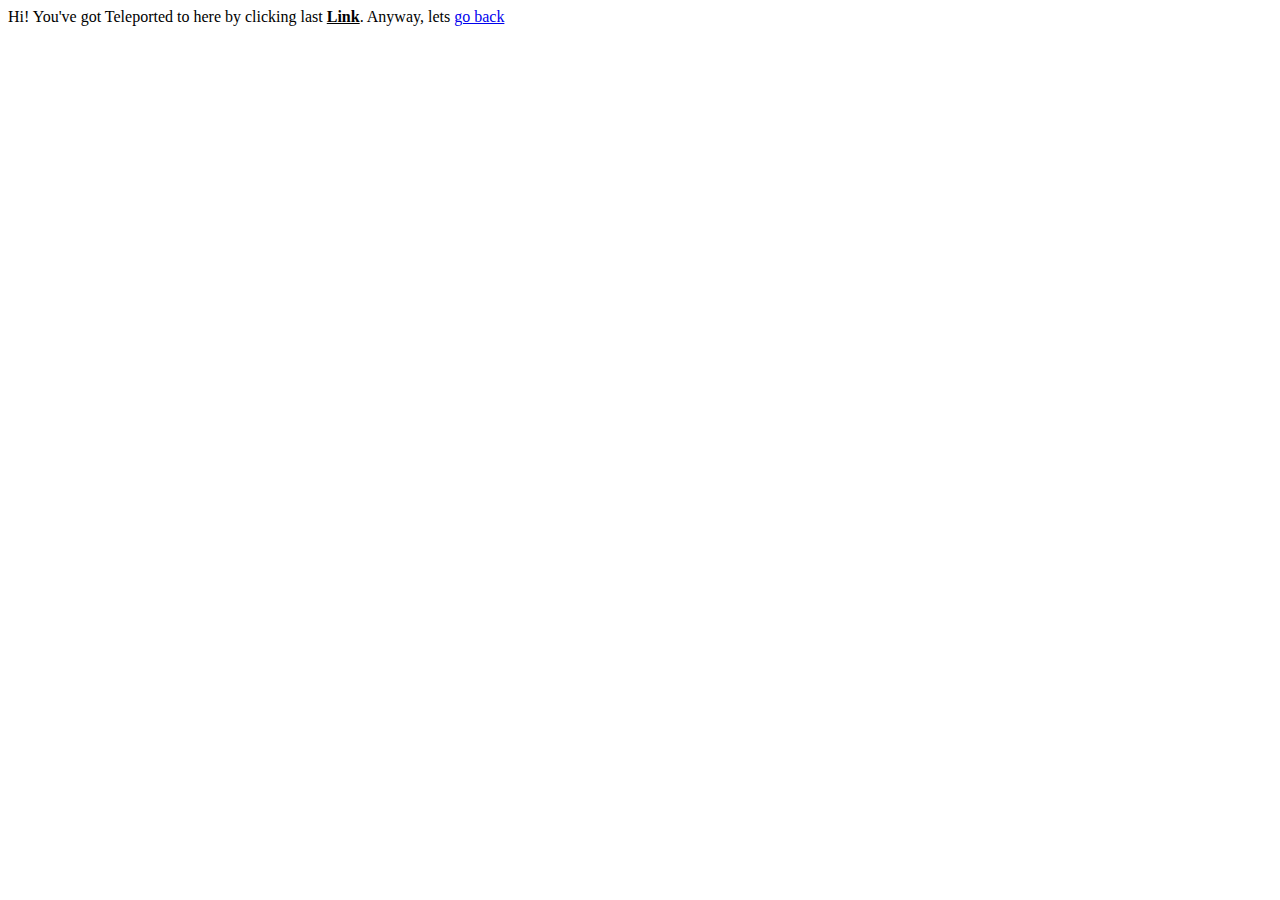
==== Navigation.html @ bbac4029 "Add files via upload" ====
<!DOCTYPE html>
<html lang="en">
<head>
    <meta charset="UTF-8">
    <meta name="viewport" content="width=device-width, initial-scale=1.0">
    <title>Teleported!</title>
</head>
<body>
    Hi! You've got Teleported to here by clicking last <b><u>Link</u></b>. Anyway, lets <a href="index.html" title="lol thats surprise right?:))">go back</a>
</body>
</html>
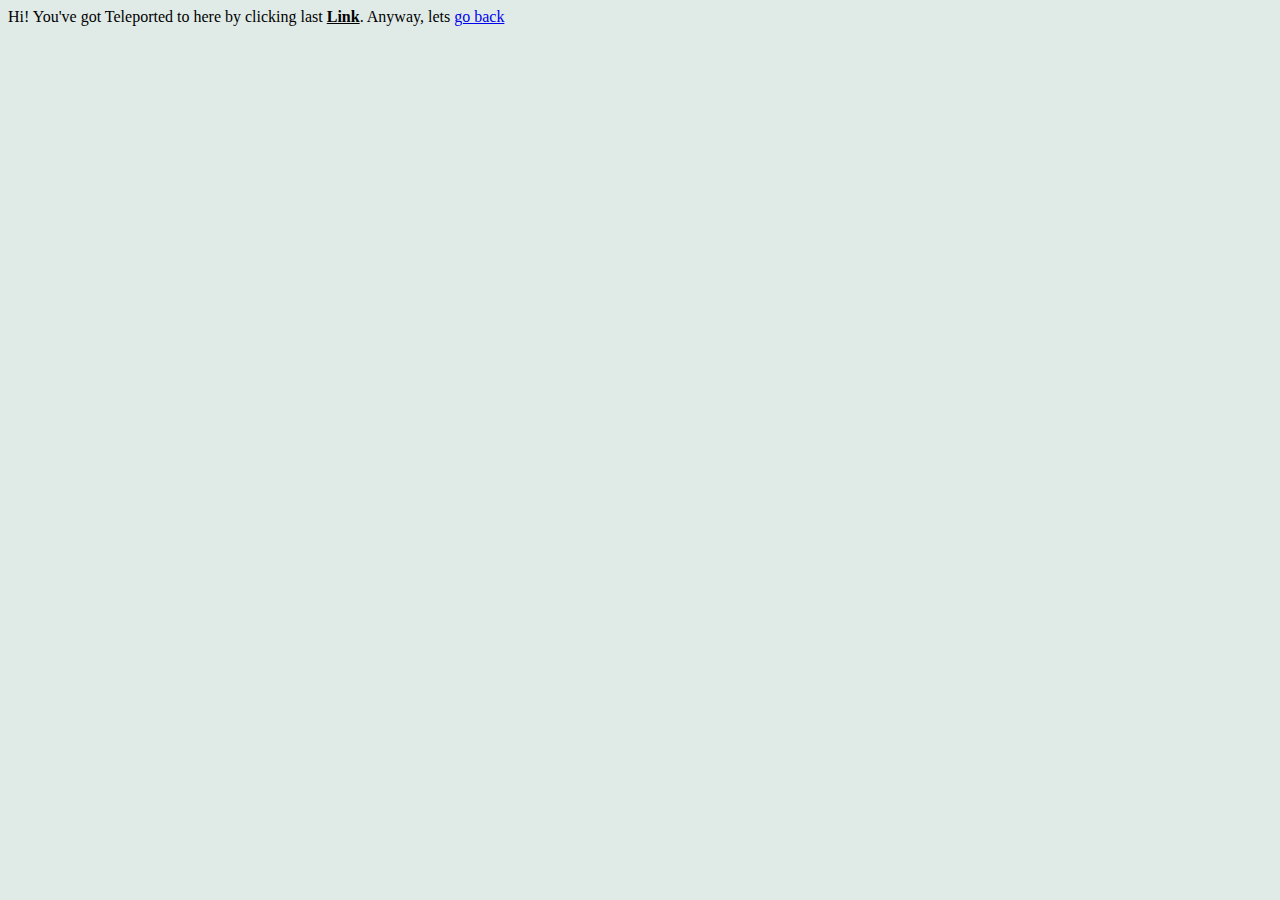
==== commit 9adaff9c: "Update Navigation.html" ====
--- a/Navigation.html
+++ b/Navigation.html
@@ -4,8 +4,9 @@
     <meta charset="UTF-8">
     <meta name="viewport" content="width=device-width, initial-scale=1.0">
     <title>Teleported!</title>
+    <link rel="stylesheet" href="style.css">
 </head>
 <body>
     Hi! You've got Teleported to here by clicking last <b><u>Link</u></b>. Anyway, lets <a href="index.html" title="lol thats surprise right?:))">go back</a>
 </body>
-</html>+</html>
--- a/style.css
+++ b/style.css
@@ -0,0 +1,3 @@
+body{
+    background-color: #e0ebe8;
+}